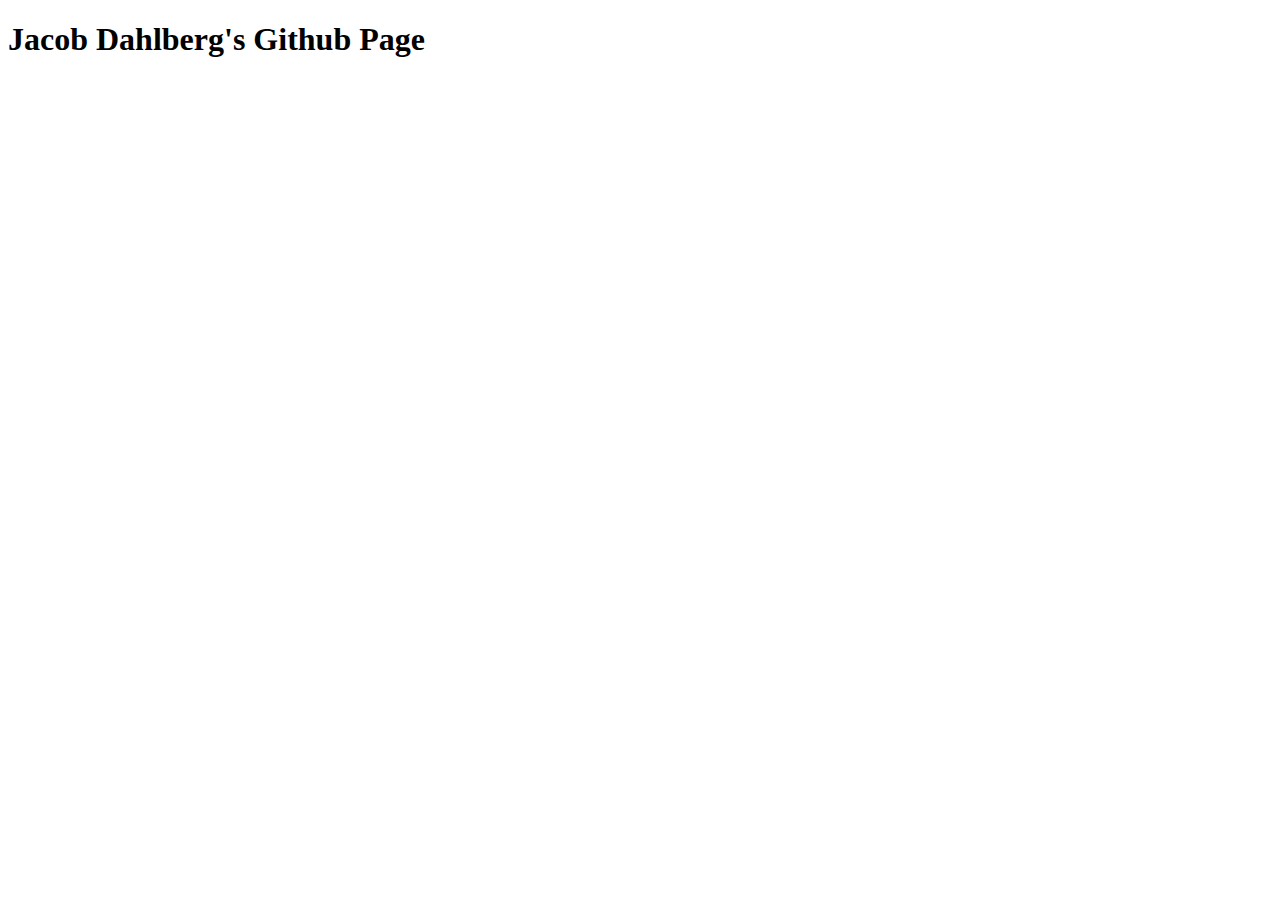
==== index.html @ e870a22c "Added html structure, title, and h1" ====
<!DOCTYPE html>
<html lang="en">
<head>
    <meta charset="UTF-8">
    <meta name="viewport" content="width=device-width, initial-scale=1.0">
    <meta http-equiv="X-UA-Compatible" content="ie=edge">
    <title>Dahlberg's Github Page</title>
</head>
<body>
    
    <h1>Jacob Dahlberg's Github Page</h1>

</body>
</html>
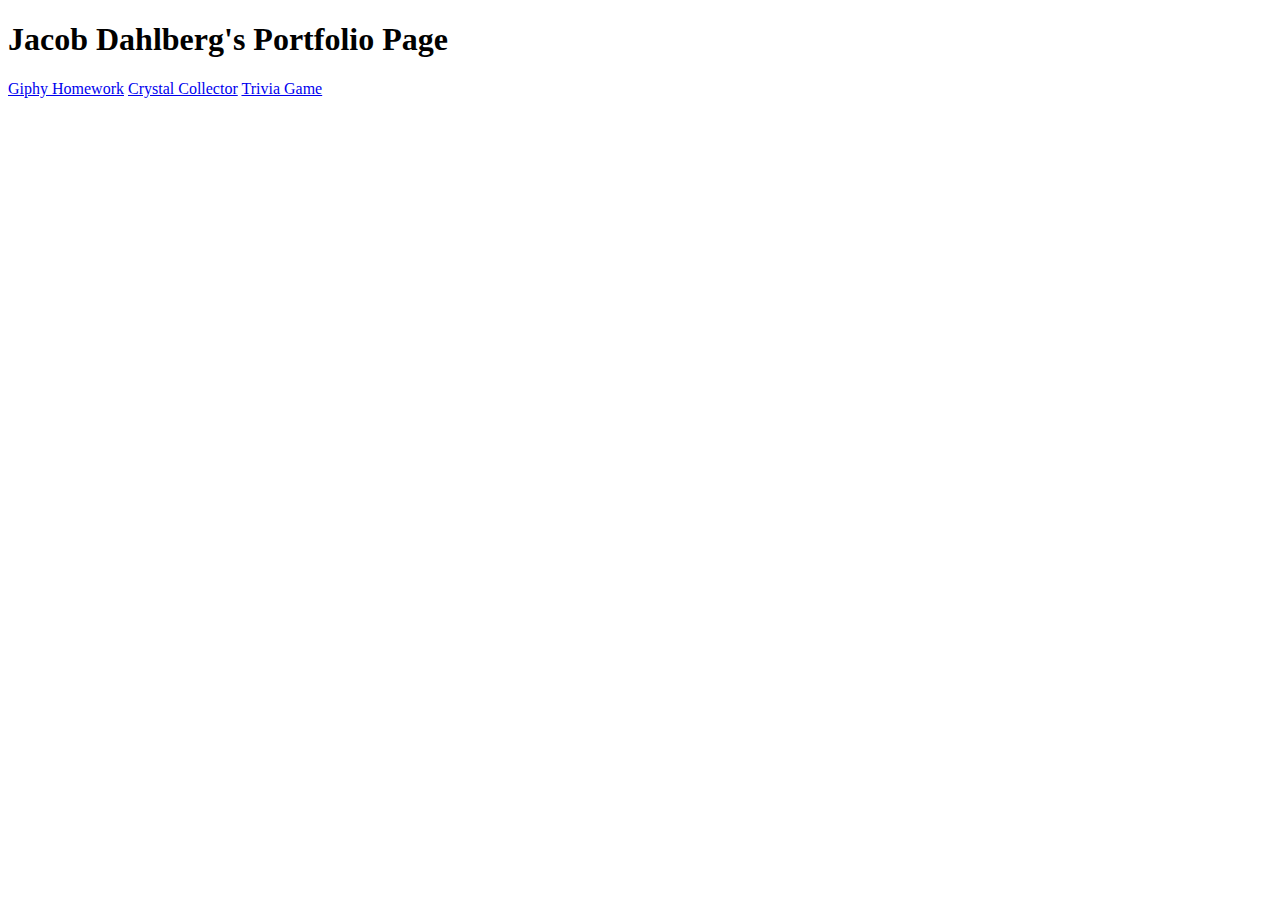
==== commit 581bda76: "Updated portfolio with 3 projects" ====
--- a/index.html
+++ b/index.html
@@ -4,11 +4,15 @@
     <meta charset="UTF-8">
     <meta name="viewport" content="width=device-width, initial-scale=1.0">
     <meta http-equiv="X-UA-Compatible" content="ie=edge">
-    <title>Dahlberg's Github Page</title>
+    <title>Jacob Dahlberg's Github Page</title>
 </head>
 <body>
     
-    <h1>Jacob Dahlberg's Github Page</h1>
+    <h1>Jacob Dahlberg's Portfolio Page</h1>
+
+    <a href="https://iceberg09.github.io/giphyHomework/index.html">Giphy Homework</a>
+    <a href="https://iceberg09.github.io/unit-4-game/index.html">Crystal Collector</a>
+    <a href="https://iceberg09.github.io/TriviaGame/index.html">Trivia Game</a>
 
 </body>
 </html>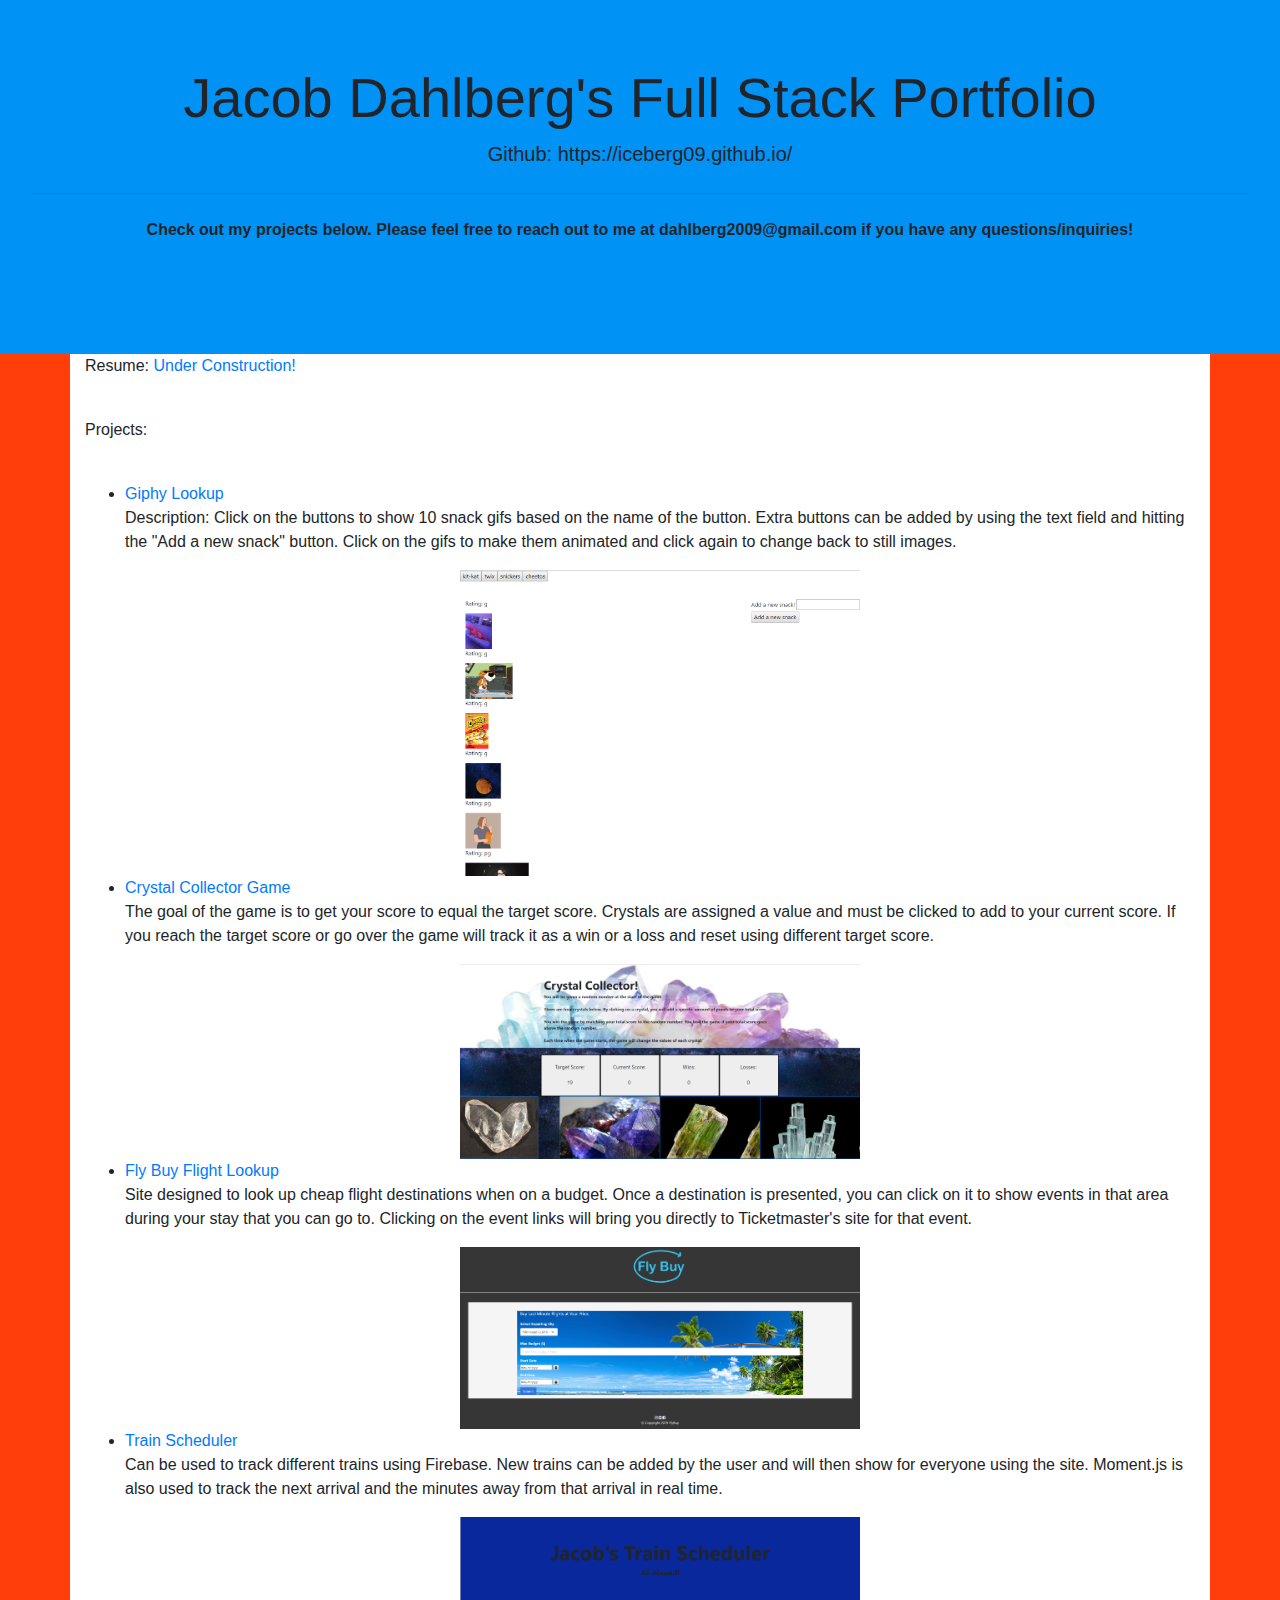
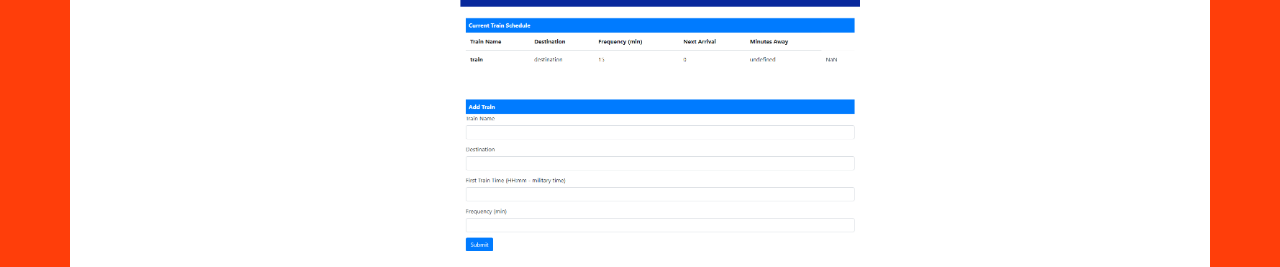
==== commit b681af0c: "Forgot to add finished project" ====
--- a/index.html
+++ b/index.html
@@ -1,18 +1,105 @@
 <!DOCTYPE html>
 <html lang="en">
+
 <head>
     <meta charset="UTF-8">
     <meta name="viewport" content="width=device-width, initial-scale=1.0">
     <meta http-equiv="X-UA-Compatible" content="ie=edge">
-    <title>Jacob Dahlberg's Github Page</title>
+    <link rel="stylesheet" href="https://stackpath.bootstrapcdn.com/bootstrap/4.3.1/css/bootstrap.min.css">
+    <link rel="stylesheet" href="https://use.fontawesome.com/releases/v5.7.2/css/all.css" integrity="sha384-fnmOCqbTlWIlj8LyTjo7mOUStjsKC4pOpQbqyi7RrhN7udi9RwhKkMHpvLbHG9Sr"
+        crossorigin="anonymous">
+    <link rel="stylesheet" href="/assets/css/style.css">
+
+    <title>Jacob Dahlberg's Full Stack Portfolio</title>
 </head>
-<body>
-    
-    <h1>Jacob Dahlberg's Portfolio Page</h1>
 
-    <a href="https://iceberg09.github.io/giphyHomework/index.html">Giphy Homework</a>
-    <a href="https://iceberg09.github.io/unit-4-game/index.html">Crystal Collector</a>
-    <a href="https://iceberg09.github.io/TriviaGame/index.html">Trivia Game</a>
+<body class="background-blue">
+
+    <div class="contianer">
+        <div class="jumbotron text-center font-weight-bold background-blue">
+            <h1 class="display-4 ">Jacob Dahlberg's Full Stack Portfolio</h1>
+            <p class="lead">Github: https://iceberg09.github.io/</p>
+            <hr class="my-4">
+            <p>Check out my projects below. Please feel free to reach out to me at dahlberg2009@gmail.com if you
+                have any questions/inquiries!</p>
+        </div>
+    </div>
+
+
+    <div class="background-orange">
+        <div class="container background-white">
+            <div class="row">
+                <div class="col">
+                    <p>Resume: <a href="https://www.dictionary.com/e/wp-content/uploads/2018/04/under-construction.jpg"
+                            target="_blank">Under
+                            Construction!</a></p>
+                    <br>
+                    <p>Projects:</p>
+                    <br>
+                    <ul>
+                        <li>
+
+                            <a href="https://iceberg09.github.io/giphyHomework/" target="_blank">Giphy Lookup</a>
+
+                            <p>Description: Click on the buttons to show 10 snack gifs based on the name of the button.
+                                Extra buttons can be added by using the text field and hitting the "Add a new snack"
+                                button. Click on the gifs to make them animated and click again to change back to still
+                                images.</p>
+
+                            <img src="assets/images/Jacob's Giphy Homework.png" alt="Giphy Homework Img" class="project-image image-center">
+
+                        </li>
+                        <li>
+
+                            <a href="https://iceberg09.github.io/unit-4-game/" target="_blank">Crystal Collector Game</a>
+
+                            <p>The goal of the game is to get your score to equal the target score. Crystals are
+                                assigned a value and must be clicked to add to your current score. If you reach the
+                                target score or go over the game will track it as a win or a loss and reset using
+                                different target score.</P>
+
+                            <img src="assets/images/Crystal Collector.png" alt="Crystal Collector Img" class="project-image image-center">
+
+                        </li>
+                        <li>
+
+                            <a href="https://iceberg09.github.io/amazing-rebels/" target="_blank">Fly Buy Flight Lookup</a>
+
+                            <p>Site designed to look up cheap flight destinations when on a budget. Once a destination
+                                is presented, you can click on it to show events in that area during your stay that you
+                                can go to. Clicking on the event links will bring you directly to Ticketmaster's site
+                                for that event.</p>
+
+                            <img src="assets/images/FlyBuy.png" alt="Fly Buy Img" class="project-image image-center">
+
+                        </li>
+                        <li>
+
+                            <a href="https://iceberg09.github.io/train_assignment/" target="_blank">Train Scheduler</a>
+
+                            <p>Can be used to track different trains using Firebase. New trains can be added by the
+                                user and will then show for everyone using the site. Moment.js is also used to track
+                                the next arrival and the minutes away from that arrival in real time.</p>
+
+                            <img src="assets/images/Train Scheduler.png" alt="Train Scheduler Img" class="project-image image-center">
+
+                        </li>
+
+                    </ul>
+                </div>
+            </div>
+        </div>
+    </div>
+
+    <!-- <a href="https://iceberg09.github.io/giphyHomework/">Giphy Homework</a>
+    <br>
+    <a href="https://iceberg09.github.io/unit-4-game/">Crystal Collector</a>
+    <br>
+    <a href="https://iceberg09.github.io/TriviaGame/">Trivia Game</a> -->
+
+    <script src="https://code.jquery.com/jquery-3.3.1.slim.min.js" integrity="sha256-3edrmyuQ0w65f8gfBsqowzjJe2iM6n0nKciPUp8y+7E="
+        crossorigin="anonymous"></script>
 
 </body>
+
 </html>--- a/assets/css/style.css
+++ b/assets/css/style.css
@@ -0,0 +1,22 @@
+.background-blue {
+    background-color: #0092F5;
+}
+
+.project-image {
+    width: 400px;
+    height: auto;
+}
+
+.image-center {
+    display: block;
+    margin-left: auto;
+    margin-right: auto;
+}
+
+.background-orange {
+    background-color: #FF3E0A;
+}
+
+.background-white {
+    background-color: white;
+}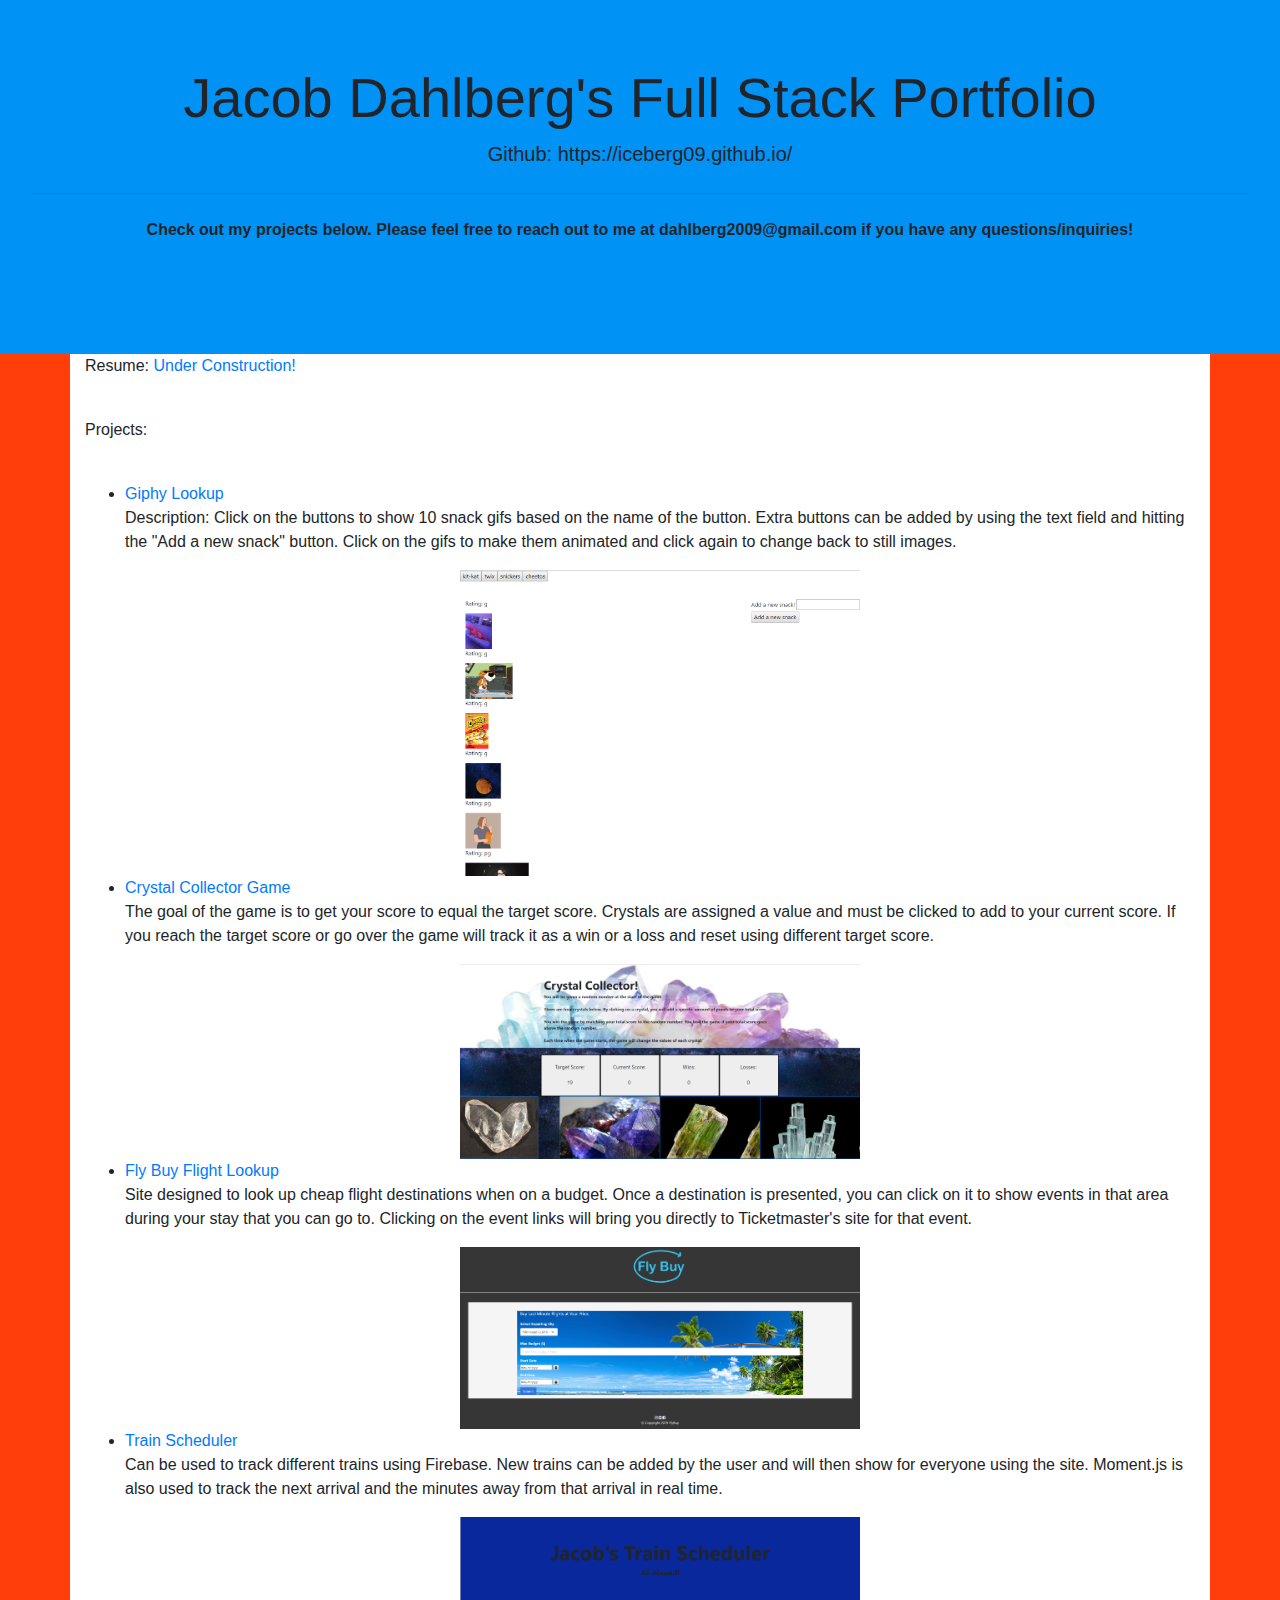
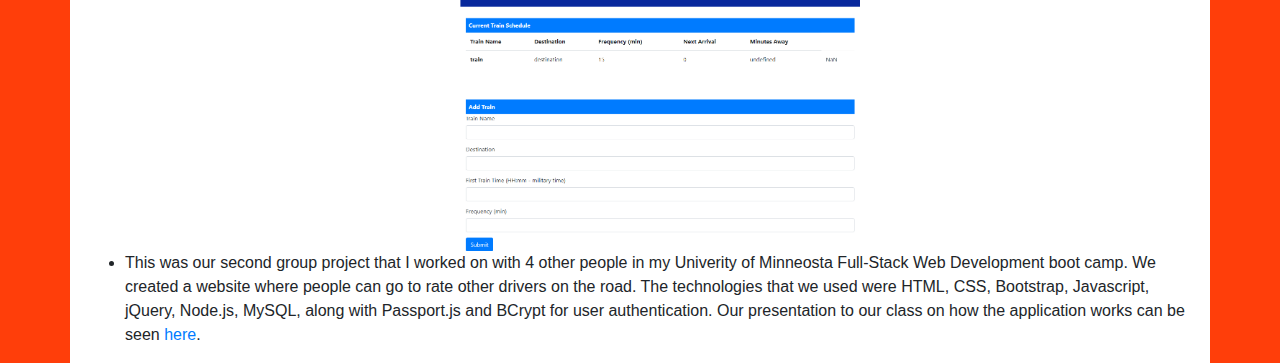
==== commit f0b29a32: "Updated after project 2" ====
--- a/index.html
+++ b/index.html
@@ -84,7 +84,19 @@
                             <img src="assets/images/Train Scheduler.png" alt="Train Scheduler Img" class="project-image image-center">
 
                         </li>
+                        <li>
 
+                            <a href="https://secure-mesa-64150.herokuapp.com/" alt="How's My Driving Img" class="project-image image-center"></a>
+
+                            <p>
+                                This was our second group project that I worked on with 4 other people in my Univerity of Minneosta Full-Stack Web Development boot camp.
+                                We created a website where people can go to rate other drivers on the road. The technologies that we used were HTML, CSS, Bootstrap,
+                                Javascript, jQuery, Node.js, MySQL, along with Passport.js and BCrypt for user authentication. Our presentation to our class on how the 
+                                application works can be seen <a href="https://docs.google.com/presentation/d/1CgpASur37QsaAC9Hlp9yLuCgj8OuOO6Dpg4lWD7MSO0/edit?usp=sharing">here</a>.
+                            </p>
+                        
+                        </li>
+                        
                     </ul>
                 </div>
             </div>
